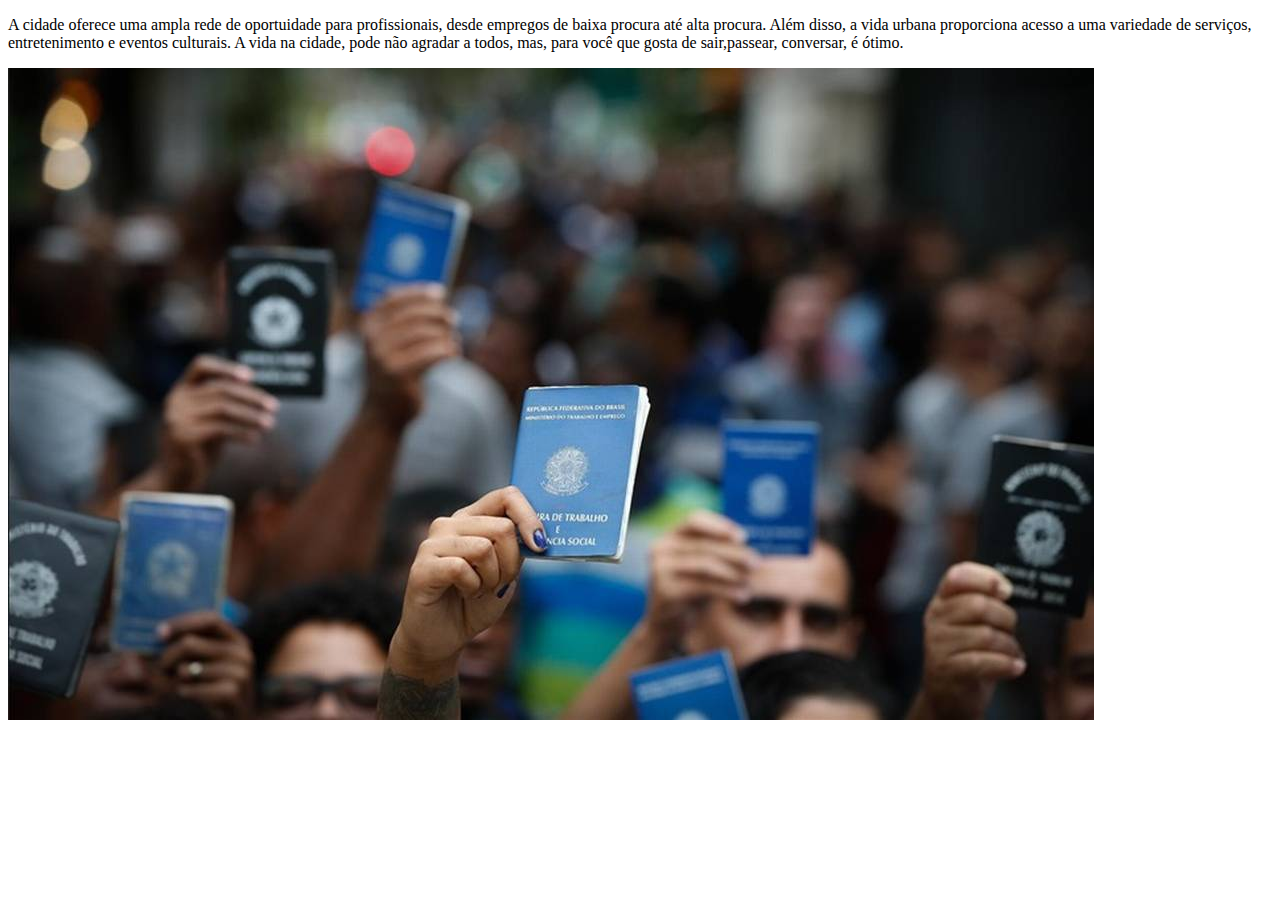
==== oportunidades.html @ 757c61e4 "ok" ====
<!DOCTYPE html>
<html lang="en">
<head>
    <meta charset="UTF-8">
    <meta name="viewport" content="width=device-width, initial-scale=1.0">
    <title>Document</title>
    <link rel="stylesheet" href="style-oportunidades.css">
</head>
<body>
    <p>A cidade oferece uma ampla rede de oportuidade para profissionais, desde empregos de baixa procura até alta procura. Além disso, a vida urbana proporciona acesso a uma variedade de serviços, entretenimento e eventos culturais. A vida na cidade, pode não agradar a todos, mas, para você que gosta de sair,passear, conversar, é ótimo.</p>
    <img src="img/carteiras.jpg" alt="carteira de trabalho">
</body>
</html>
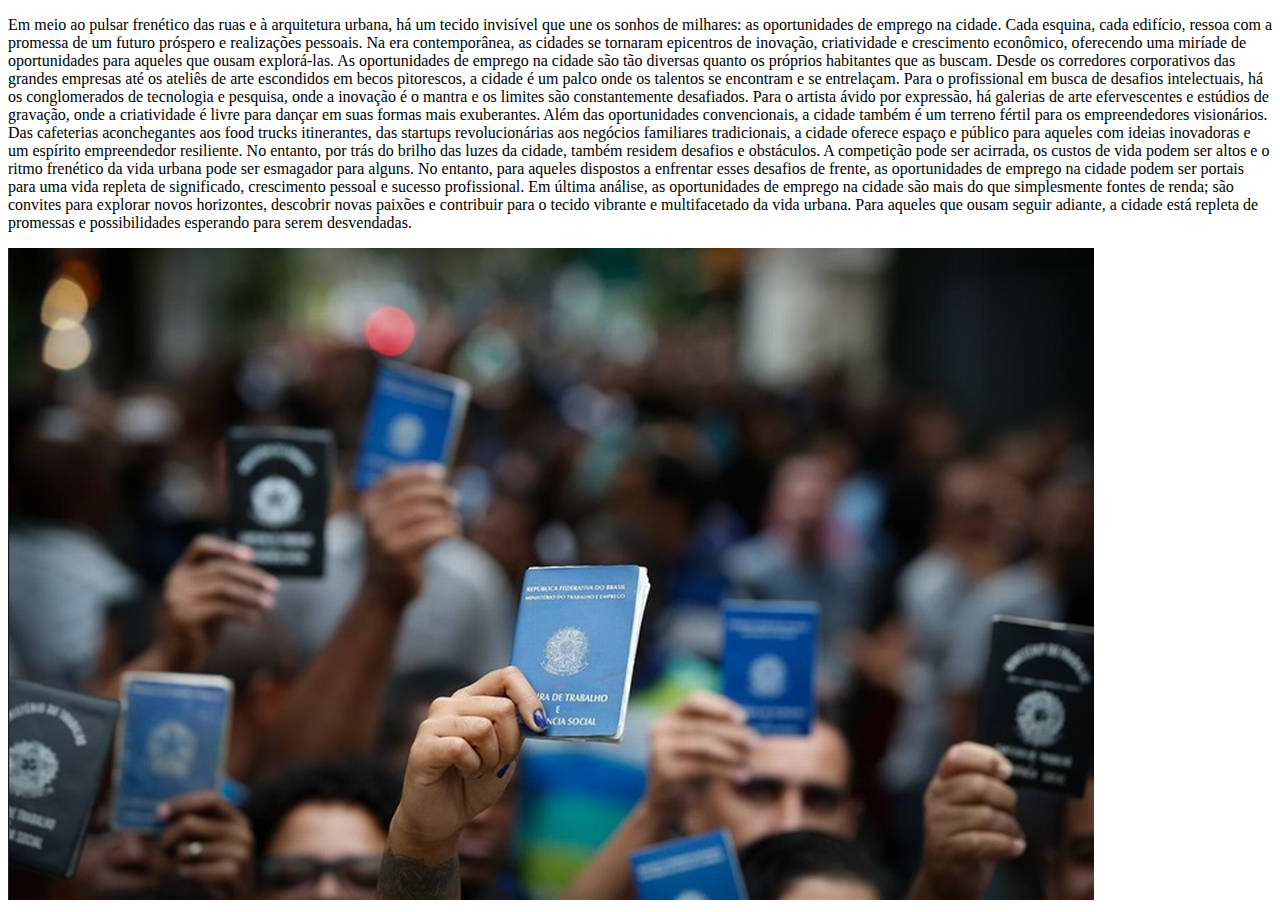
==== commit 10bb74ad: "ok" ====
--- a/oportunidades.html
+++ b/oportunidades.html
@@ -7,7 +7,15 @@
     <link rel="stylesheet" href="style-oportunidades.css">
 </head>
 <body>
-    <p>A cidade oferece uma ampla rede de oportuidade para profissionais, desde empregos de baixa procura até alta procura. Além disso, a vida urbana proporciona acesso a uma variedade de serviços, entretenimento e eventos culturais. A vida na cidade, pode não agradar a todos, mas, para você que gosta de sair,passear, conversar, é ótimo.</p>
+    <p>Em meio ao pulsar frenético das ruas e à arquitetura urbana, há um tecido invisível que une os sonhos de milhares: as oportunidades de emprego na cidade. Cada esquina, cada edifício, ressoa com a promessa de um futuro próspero e realizações pessoais. Na era contemporânea, as cidades se tornaram epicentros de inovação, criatividade e crescimento econômico, oferecendo uma miríade de oportunidades para aqueles que ousam explorá-las.
+
+        As oportunidades de emprego na cidade são tão diversas quanto os próprios habitantes que as buscam. Desde os corredores corporativos das grandes empresas até os ateliês de arte escondidos em becos pitorescos, a cidade é um palco onde os talentos se encontram e se entrelaçam. Para o profissional em busca de desafios intelectuais, há os conglomerados de tecnologia e pesquisa, onde a inovação é o mantra e os limites são constantemente desafiados. Para o artista ávido por expressão, há galerias de arte efervescentes e estúdios de gravação, onde a criatividade é livre para dançar em suas formas mais exuberantes.
+        
+        Além das oportunidades convencionais, a cidade também é um terreno fértil para os empreendedores visionários. Das cafeterias aconchegantes aos food trucks itinerantes, das startups revolucionárias aos negócios familiares tradicionais, a cidade oferece espaço e público para aqueles com ideias inovadoras e um espírito empreendedor resiliente.
+        
+        No entanto, por trás do brilho das luzes da cidade, também residem desafios e obstáculos. A competição pode ser acirrada, os custos de vida podem ser altos e o ritmo frenético da vida urbana pode ser esmagador para alguns. No entanto, para aqueles dispostos a enfrentar esses desafios de frente, as oportunidades de emprego na cidade podem ser portais para uma vida repleta de significado, crescimento pessoal e sucesso profissional.
+        
+        Em última análise, as oportunidades de emprego na cidade são mais do que simplesmente fontes de renda; são convites para explorar novos horizontes, descobrir novas paixões e contribuir para o tecido vibrante e multifacetado da vida urbana. Para aqueles que ousam seguir adiante, a cidade está repleta de promessas e possibilidades esperando para serem desvendadas.</p>
     <img src="img/carteiras.jpg" alt="carteira de trabalho">
 </body>
 </html>